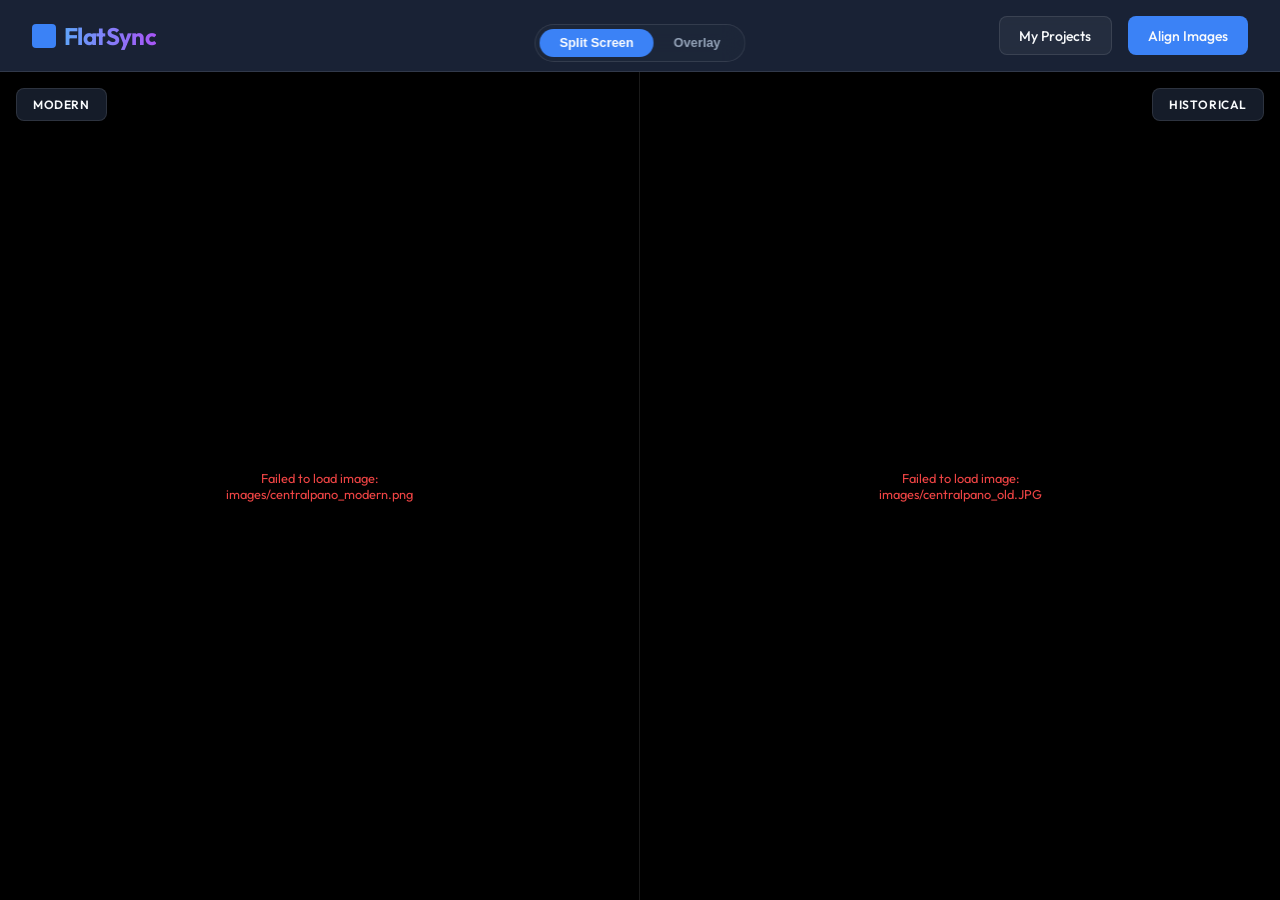
==== index.html @ fc4f86b3 "initial" ====
<!DOCTYPE html>
<html lang="en">
<head>
    <meta charset="UTF-8">
    <meta name="viewport" content="width=device-width, initial-scale=1.0">
    <title>FlatSync | Modern vs Historical Comparison</title>
    <link rel="preconnect" href="https://fonts.googleapis.com">
    <link rel="preconnect" href="https://fonts.gstatic.com" crossorigin>
    <link href="https://fonts.googleapis.com/css2?family=Outfit:wght@300;500;700&family=JetBrains+Mono&display=swap" rel="stylesheet">
    <link rel="stylesheet" href="css/style.css">
</head>
<body>
    <div id="app">
        <header>
            <div class="logo">
                <a href="projects.html" style="text-decoration: none; display: flex; align-items: center; gap: 0.5rem;">
                    <div style="width: 24px; height: 24px; background: var(--primary); border-radius: 4px;"></div>
                    <h1>FlatSync</h1>
                </a>
            </div>
            <div class="controls">
                <a href="projects.html" class="btn">My Projects</a>
                <a href="#" id="btnAlign" class="btn primary">Align Images</a>
            </div>
        </header>

        <div id="viewer-container" class="viewer-container wrapper-split">
            <div class="panel" id="modern-panel">
                <div class="panel-label label-left">Modern</div>
                <div id="modern-viewer" class="viewer-el"></div>
            </div>
            <div class="panel" id="old-panel">
                <div class="panel-label label-right">Historical</div>
                <div id="old-viewer" class="viewer-el"></div>
            </div>
        </div>

        <div class="view-tabs">
            <button class="tab-btn active" id="btnSplit">Split Screen</button>
            <button class="tab-btn" id="btnOverlay">Overlay</button>
        </div>

        <div id="overlay-controls" style="display: none; justify-content: center; align-items: center; gap: 1rem; margin-top: 1rem; padding: 10px;">
            <label style="font-size: 0.8rem; color: var(--text-muted);">Overlay Opacity</label>
            <input type="range" id="mainOpacitySlider" min="0" max="1" step="0.01" value="0.5" style="width: 150px; accent-color: var(--primary);">
            <span id="mainOpacityVal" style="font-size: 0.8rem; min-width: 2rem;">0.50</span>
        </div>
    </div>

    <script src="js/projects.js"></script>
    <script src="js/viewer.js"></script>
    <script>
        // Get project from URL or default
        const urlParams = new URLSearchParams(window.location.search);
        const projectId = urlParams.get('id') || 'denver-central';
        const project = projectManager.getProject(projectId);
        
        // Update Align button link
        document.getElementById('btnAlign').href = `calibrate.html?id=${projectId}`;

        // Calibration defaults
        let calibration = {
            scale: 1.0,
            offsetX: 0,
            offsetY: 0,
            rotation: 0
        };

        // Load saved calibration for this project
        const saved = projectManager.getCalibration(projectId);
        if (saved) {
            calibration = saved;
        }

        let isSyncing = false;
        let activeViewer = null;

        const modernViewer = new FlatViewer('modern-viewer', {
            panorama: project.modernUrl,
            wrapX: true,
            onViewChange: (state) => {
                if (activeViewer === 'modern') syncViewers(state, 'old');
            },
            onAction: () => activeViewer = 'modern'
        });

        const oldViewer = new FlatViewer('old-viewer', {
            panorama: project.historicalUrl,
            onViewChange: (state) => {
                if (activeViewer === 'old') syncViewers(state, 'modern');
            },
            onAction: () => activeViewer = 'old'
        });

        function syncViewers(sourceState, target) {
            if (isSyncing) return;
            isSyncing = true;

            if (target === 'old') {
                // Moving modern -> Update historical
                oldViewer.setView({
                    zoom: sourceState.zoom * calibration.scale,
                    x: sourceState.x + calibration.offsetX * sourceState.zoom,
                    y: sourceState.y + calibration.offsetY * sourceState.zoom,
                    rotation: sourceState.rotation + calibration.rotation
                }, true);
            } else {
                // Moving historical -> Update modern
                modernViewer.setView({
                    zoom: sourceState.zoom / calibration.scale,
                    x: sourceState.x - calibration.offsetX * (sourceState.zoom / calibration.scale),
                    y: sourceState.y - calibration.offsetY * (sourceState.zoom / calibration.scale),
                    rotation: sourceState.rotation - calibration.rotation
                }, true);
            }

            isSyncing = false;
        }

        // Layout Toggling
        const container = document.getElementById('viewer-container');
        const btnSplit = document.getElementById('btnSplit');
        const btnOverlay = document.getElementById('btnOverlay');
        const oldPanel = document.getElementById('old-panel');

        btnSplit.onclick = () => {
            container.className = 'viewer-container wrapper-split';
            btnSplit.classList.add('active');
            btnOverlay.classList.remove('active');
            oldPanel.style.pointerEvents = 'auto';
            oldPanel.style.opacity = 1;
            document.getElementById('overlay-controls').style.display = 'none';
        };
        
        const opacitySlider = document.getElementById('mainOpacitySlider');
        const opacityVal = document.getElementById('mainOpacityVal');

        btnOverlay.onclick = () => {
            container.className = 'viewer-container wrapper-overlay';
            btnOverlay.classList.add('active');
            btnSplit.classList.remove('active');
            oldPanel.style.pointerEvents = 'none';
            oldPanel.style.opacity = opacitySlider.value;
            document.getElementById('overlay-controls').style.display = 'flex';
        };

        opacitySlider.oninput = (e) => {
            const v = parseFloat(e.target.value);
            if (btnOverlay.classList.contains('active')) {
                oldPanel.style.opacity = v;
            }
            opacityVal.textContent = v.toFixed(2);
        };

        // Initial sync once images load
        setTimeout(() => {
            activeViewer = 'modern';
            syncViewers(modernViewer.getView(), 'old');
        }, 500);
    </script>
</body>
</html>
---- css/style.css ----
:root {
    --primary: #3b82f6;
    --primary-glow: rgba(59, 130, 246, 0.5);
    --accent: #a855f7;
    --bg: #0f172a;
    --sidebar: #1e293b;
    --glass: rgba(30, 41, 59, 0.7);
    --border: rgba(255, 255, 255, 0.1);
    --text: #f8fafc;
    --text-muted: #94a3b8;
}

body, html {
    margin: 0;
    padding: 0;
    width: 100%;
    height: 100%;
    background-color: var(--bg);
    font-family: 'Outfit', sans-serif;
    color: var(--text);
    overflow: hidden;
}

#app {
    display: flex;
    flex-direction: column;
    width: 100%;
    height: 100%;
}

/* Header */
header {
    background: var(--glass);
    backdrop-filter: blur(12px);
    border-bottom: 1px solid var(--border);
    padding: 1rem 2rem;
    display: flex;
    justify-content: space-between;
    align-items: center;
    z-index: 100;
}

h1 {
    margin: 0;
    font-size: 1.5rem;
    font-weight: 700;
    letter-spacing: -0.025em;
    background: linear-gradient(to right, #60a5fa, #a855f7);
    -webkit-background-clip: text;
    background-clip: text;
    -webkit-text-fill-color: transparent;
}

.controls {
    display: flex;
    gap: 1rem;
    align-items: center;
}

.btn {
    padding: 0.6rem 1.2rem;
    background: rgba(255, 255, 255, 0.05);
    border: 1px solid var(--border);
    border-radius: 8px;
    color: var(--text);
    text-decoration: none;
    font-size: 0.875rem;
    font-weight: 500;
    transition: all 0.2s cubic-bezier(0.4, 0, 0.2, 1);
    cursor: pointer;
}

.btn:hover {
    background: rgba(255, 255, 255, 0.1);
    border-color: var(--primary);
    transform: translateY(-1px);
    box-shadow: 0 4px 12px rgba(0, 0, 0, 0.2);
}

.btn.primary {
    background: var(--primary);
    border-color: transparent;
}

.btn.primary:hover {
    filter: brightness(1.1);
    box-shadow: 0 0 20px var(--primary-glow);
}

/* Viewer Container */
.viewer-container {
    flex: 1;
    display: flex;
    position: relative;
    background: #000;
    gap: 1px;
}

.panel {
    flex: 1;
    position: relative;
    overflow: hidden;
}

.viewer-el {
    width: 100%;
    height: 100%;
    background: #000;
}

.nudge-controls {
    display: flex;
    align-items: center;
    gap: 0.25rem;
}

.nudge-btn {
    background: var(--bg-hover);
    border: none;
    color: white;
    width: 20px;
    height: 20px;
    display: flex;
    align-items: center;
    justify-content: center;
    border-radius: 4px;
    cursor: pointer;
    font-weight: bold;
    transition: background 0.2s;
}

.nudge-btn:hover {
    background: var(--primary);
}

.point-item {
    display: flex;
    align-items: center;
    justify-content: space-between;
    padding: 0.4rem 0.6rem;
    background: rgba(255,255,255,0.05);
    border-radius: 4px;
    margin-bottom: 0.25rem;
    cursor: pointer;
    font-size: 0.7rem;
    transition: all 0.2s;
}

.point-item:hover {
    background: rgba(255,255,255,0.1);
}

.point-item.active {
    background: var(--primary-low);
    border: 1px solid var(--primary);
}

.point-item .delete-btn {
    color: #ef4444;
    opacity: 0.5;
    transition: opacity 0.2s;
}

.point-item .delete-btn:hover {
    opacity: 1;
}

.panel-label {
    position: absolute;
    top: 1rem;
    padding: 0.5rem 1rem;
    background: var(--glass);
    backdrop-filter: blur(8px);
    border: 1px solid var(--border);
    border-radius: 8px;
    font-size: 0.75rem;
    font-weight: 600;
    text-transform: uppercase;
    letter-spacing: 0.05em;
    pointer-events: none;
    z-index: 10;
}

.label-left { left: 1rem; }
.label-right { right: 1rem; }

/* Split vs Overlay */
.wrapper-split #modern-panel { border-right: 1px solid var(--border); }
.wrapper-split #old-panel { opacity: 1 !important; }

.wrapper-overlay #modern-panel { position: absolute; width: 100%; height: 100%; z-index: 1; }
.wrapper-overlay #old-panel { 
    position: absolute; 
    width: 100%; 
    height: 100%; 
    z-index: 2; 
    pointer-events: none; 
}

/* Sidebar for Calibration */
.layout-calibration {
    display: flex;
    flex-direction: row;
}

.sidebar {
    width: 340px;
    height: 100%;
    background: var(--sidebar);
    border-right: 1px solid var(--border);
    display: flex;
    flex-direction: column;
    box-shadow: 10px 0 30px rgba(0, 0, 0, 0.5);
    z-index: 200;
}

.sidebar-content {
    padding: 1.5rem;
    overflow-y: auto;
    flex: 1;
}

.sidebar-header {
    padding: 1.5rem;
    border-bottom: 1px solid var(--border);
}

.sidebar-header h2 {
    margin: 0;
    font-size: 1.25rem;
    font-weight: 700;
}

.sidebar-header p {
    margin: 0.5rem 0 0;
    font-size: 0.875rem;
    color: var(--text-muted);
}

.section-title {
    font-size: 0.7rem;
    text-transform: uppercase;
    font-weight: 700;
    color: var(--primary);
    margin: 1.5rem 0 1rem;
    letter-spacing: 0.1em;
}

.control-group {
    margin-bottom: 1.25rem;
}

.label-row {
    display: flex;
    justify-content: space-between;
    margin-bottom: 0.5rem;
}

.label-row label {
    font-size: 0.875rem;
    font-weight: 500;
}

.val-badge {
    font-family: 'JetBrains Mono', monospace;
    font-size: 0.75rem;
    background: rgba(255, 255, 255, 0.1);
    padding: 2px 6px;
    border-radius: 4px;
}

input[type="range"] {
    -webkit-appearance: none;
    appearance: none;
    width: 100%;
    height: 4px;
    background: rgba(255, 255, 255, 0.1);
    border-radius: 2px;
    outline: none;
}

input[type="range"]::-webkit-slider-thumb {
    -webkit-appearance: none;
    width: 16px;
    height: 16px;
    background: var(--primary);
    border-radius: 50%;
    cursor: pointer;
    transition: transform 0.1s;
}

input[type="range"]:hover::-webkit-slider-thumb {
    transform: scale(1.2);
    box-shadow: 0 0 10px var(--primary-glow);
}

/* Toggles */
.view-tabs {
    position: absolute;
    top: 1.5rem;
    left: 50%;
    transform: translateX(-50%);
    display: flex;
    background: var(--glass);
    backdrop-filter: blur(12px);
    border: 1px solid var(--border);
    border-radius: 99px;
    padding: 4px;
    z-index: 150;
}

.tab-btn {
    background: transparent;
    border: none;
    color: var(--text-muted);
    padding: 0.4rem 1.25rem;
    border-radius: 99px;
    font-size: 0.8rem;
    font-weight: 600;
    cursor: pointer;
    transition: 0.2s;
}

.tab-btn.active {
    background: var(--primary);
    color: #fff;
}

.config-box {
    margin: 1.5rem 0;
    padding: 1rem;
    background: rgba(0, 0, 0, 0.3);
    border-radius: 8px;
    border: 1px solid var(--border);
}

.config-box pre {
    margin: 0;
    font-family: 'JetBrains Mono', monospace;
    font-size: 0.75rem;
    color: #60a5fa;
    overflow-x: auto;
}

/* Animations */
@keyframes fadeIn {
    from { opacity: 0; }
    to { opacity: 1; }
}

.fade-in {
    animation: fadeIn 0.4s ease-out;
}

/* Utilities */
.w-full {
    width: 100%;
}
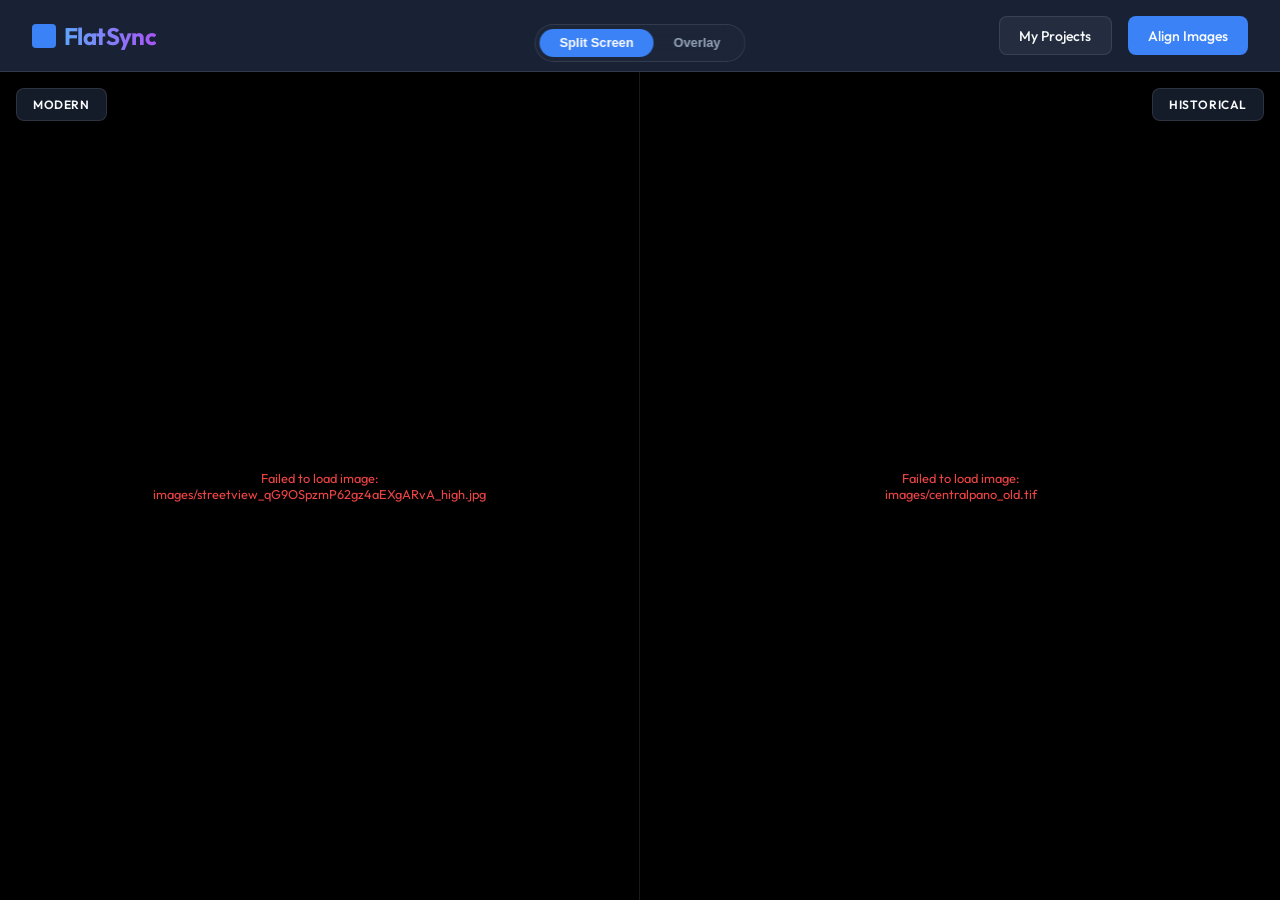
==== commit 4d903a91: "fixing bugs, saving control points to localStorage" ====
--- a/index.html
+++ b/index.html
@@ -66,18 +66,31 @@
             rotation: 0
         };
 
+        const opacitySlider = document.getElementById('mainOpacitySlider');
+        const opacityVal = document.getElementById('mainOpacityVal');
+
         // Load saved calibration for this project
         const saved = projectManager.getCalibration(projectId);
         if (saved) {
             calibration = saved;
+            if (calibration.opacity !== undefined) {
+                opacitySlider.value = calibration.opacity;
+                opacityVal.textContent = calibration.opacity.toFixed(2);
+            }
         }
 
         let isSyncing = false;
         let activeViewer = null;
+        let modernReady = false;
+        let oldReady = false;
 
         const modernViewer = new FlatViewer('modern-viewer', {
             panorama: project.modernUrl,
             wrapX: true,
+            onInit: () => {
+                modernReady = true;
+                checkInitSync();
+            },
             onViewChange: (state) => {
                 if (activeViewer === 'modern') syncViewers(state, 'old');
             },
@@ -86,6 +99,10 @@
 
         const oldViewer = new FlatViewer('old-viewer', {
             panorama: project.historicalUrl,
+            onInit: () => {
+                oldReady = true;
+                checkInitSync();
+            },
             onViewChange: (state) => {
                 if (activeViewer === 'old') syncViewers(state, 'modern');
             },
@@ -131,9 +148,6 @@
             oldPanel.style.opacity = 1;
             document.getElementById('overlay-controls').style.display = 'none';
         };
-        
-        const opacitySlider = document.getElementById('mainOpacitySlider');
-        const opacityVal = document.getElementById('mainOpacityVal');
 
         btnOverlay.onclick = () => {
             container.className = 'viewer-container wrapper-overlay';
@@ -152,11 +166,12 @@
             opacityVal.textContent = v.toFixed(2);
         };
 
-        // Initial sync once images load
-        setTimeout(() => {
-            activeViewer = 'modern';
-            syncViewers(modernViewer.getView(), 'old');
-        }, 500);
+        function checkInitSync() {
+            if (modernReady && oldReady) {
+                activeViewer = 'modern';
+                syncViewers(modernViewer.getView(), 'old');
+            }
+        }
     </script>
 </body>
 </html>
--- a/css/style.css
+++ b/css/style.css
@@ -356,3 +356,48 @@
 .w-full {
     width: 100%;
 }
+
+/* Initialization Overlay */
+.viewer-loading-overlay {
+    position: absolute;
+    top: 0;
+    left: 0;
+    width: 100%;
+    height: 100%;
+    background: rgba(15, 23, 42, 0.6);
+    backdrop-filter: blur(12px);
+    display: flex;
+    flex-direction: column;
+    align-items: center;
+    justify-content: center;
+    z-index: 1000;
+    transition: opacity 0.5s ease;
+    pointer-events: auto;
+}
+
+.loader-content {
+    text-align: center;
+}
+
+.loader-spinner {
+    width: 32px;
+    height: 32px;
+    border: 3px solid rgba(255, 255, 255, 0.1);
+    border-top-color: var(--primary);
+    border-radius: 50%;
+    animation: spin 1s linear infinite;
+    margin: 0 auto 1rem;
+}
+
+.loader-text {
+    font-size: 0.8rem;
+    font-weight: 500;
+    color: var(--text);
+    text-transform: uppercase;
+    letter-spacing: 0.1em;
+    opacity: 0.8;
+}
+
+@keyframes spin {
+    to { transform: rotate(360deg); }
+}
